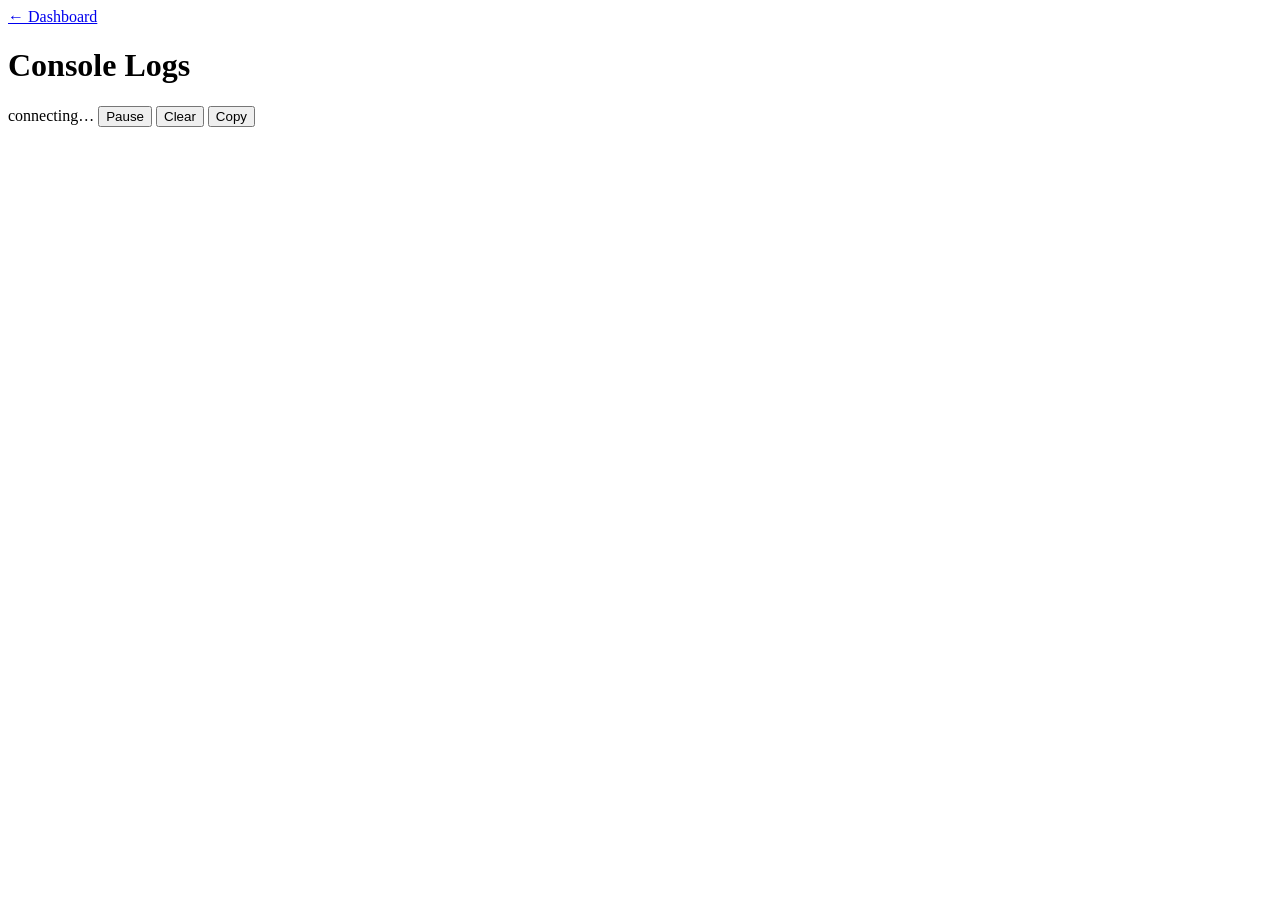
==== dashboard/logs.html @ e64ec29e "Add console log drawer, agent chips, resize and fullscreen chat window - Capture boot/stdout logs (s" ====
<!DOCTYPE html>
<html lang="en">

<head>
    <meta charset="UTF-8">
    <meta name="viewport" content="width=device-width, initial-scale=1.0">
    <title>Console Logs</title>

    <!-- Apply the stored theme (dark/light) before first paint so dark-mode
         users never see a light flash (same snippet as index.html). -->
    <script>
        (function () {
            var s = "system";
            try { s = localStorage.getItem("appearance-theme") || "system"; } catch (e) {}
            var dark = window.matchMedia("(prefers-color-scheme: dark)").matches;
            document.documentElement.dataset.theme =
                s === "dark" || s === "light" ? s : (dark ? "dark" : "light");

            // Match the console font-size preset chosen in the dashboard's
            // Appearance settings (compact 12.5px / large 14px).
            try {
                var a = JSON.parse(localStorage.getItem("appearance") || "{}");
                var size = a && a.consoleSize === "compact" ? "12.5px" : "14px";
                document.documentElement.style.setProperty("--cw-console-font-size", size);
            } catch (e) {}
        })();
    </script>

    <link rel="stylesheet" href="/static/css/styles.css">
</head>

<body class="logs-page">

    <header class="logs-page-header">
        <div class="logs-page-title">
            <a href="/static/index.html" class="logs-page-back">&#8592; Dashboard</a>
            <h1>Console Logs</h1>
        </div>
        <div class="logs-page-actions">
            <span id="logs-status" class="logs-page-status">connecting&#8230;</span>
            <button id="logs-pause" class="cw-console-btn" type="button">Pause</button>
            <button id="logs-clear" class="cw-console-btn" type="button">Clear</button>
            <button id="logs-copy" class="cw-console-btn" type="button">Copy</button>
        </div>
    </header>

    <main class="logs-page-main">
        <pre id="logs-body" class="logs-page-body" aria-live="polite"></pre>
    </main>

    <script type="module" src="/static/js/logs-page.js"></script>

</body>

</html>
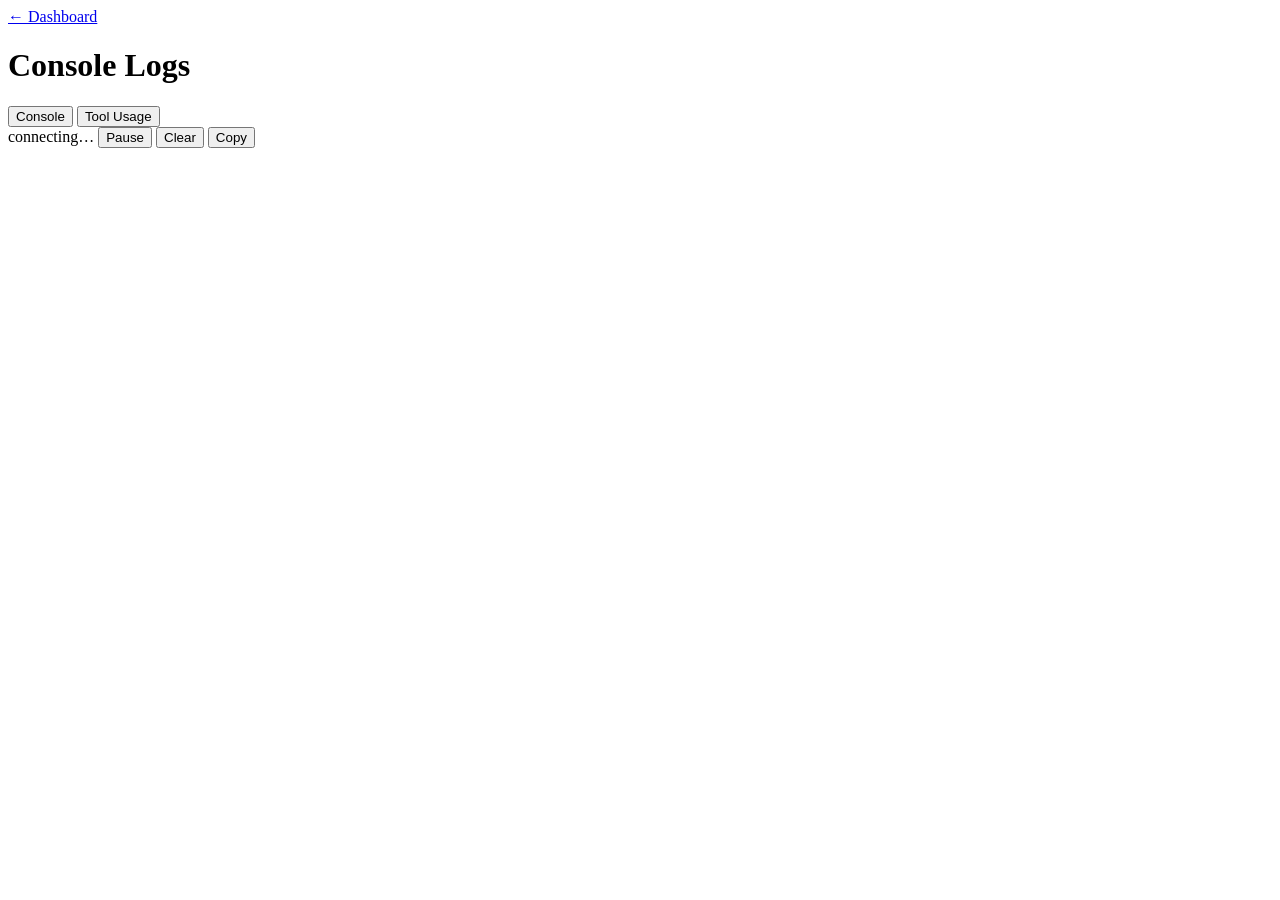
==== commit 8c1c96e6: "Add agent_monitoring telemetry subsystem and refresh docs - New top-level agent_monitoring/ package " ====
--- a/dashboard/logs.html
+++ b/dashboard/logs.html
@@ -36,6 +36,10 @@
             <a href="/static/index.html" class="logs-page-back">&#8592; Dashboard</a>
             <h1>Console Logs</h1>
         </div>
+        <nav class="logs-page-tabs" aria-label="Log views">
+            <button id="logs-tab-console" class="logs-page-tab" type="button">Console</button>
+            <button id="logs-tab-tools" class="logs-page-tab" type="button">Tool Usage</button>
+        </nav>
         <div class="logs-page-actions">
             <span id="logs-status" class="logs-page-status">connecting&#8230;</span>
             <button id="logs-pause" class="cw-console-btn" type="button">Pause</button>
@@ -46,6 +50,7 @@
 
     <main class="logs-page-main">
         <pre id="logs-body" class="logs-page-body" aria-live="polite"></pre>
+        <pre id="tools-body" class="logs-page-body" aria-live="polite" hidden></pre>
     </main>
 
     <script type="module" src="/static/js/logs-page.js"></script>
